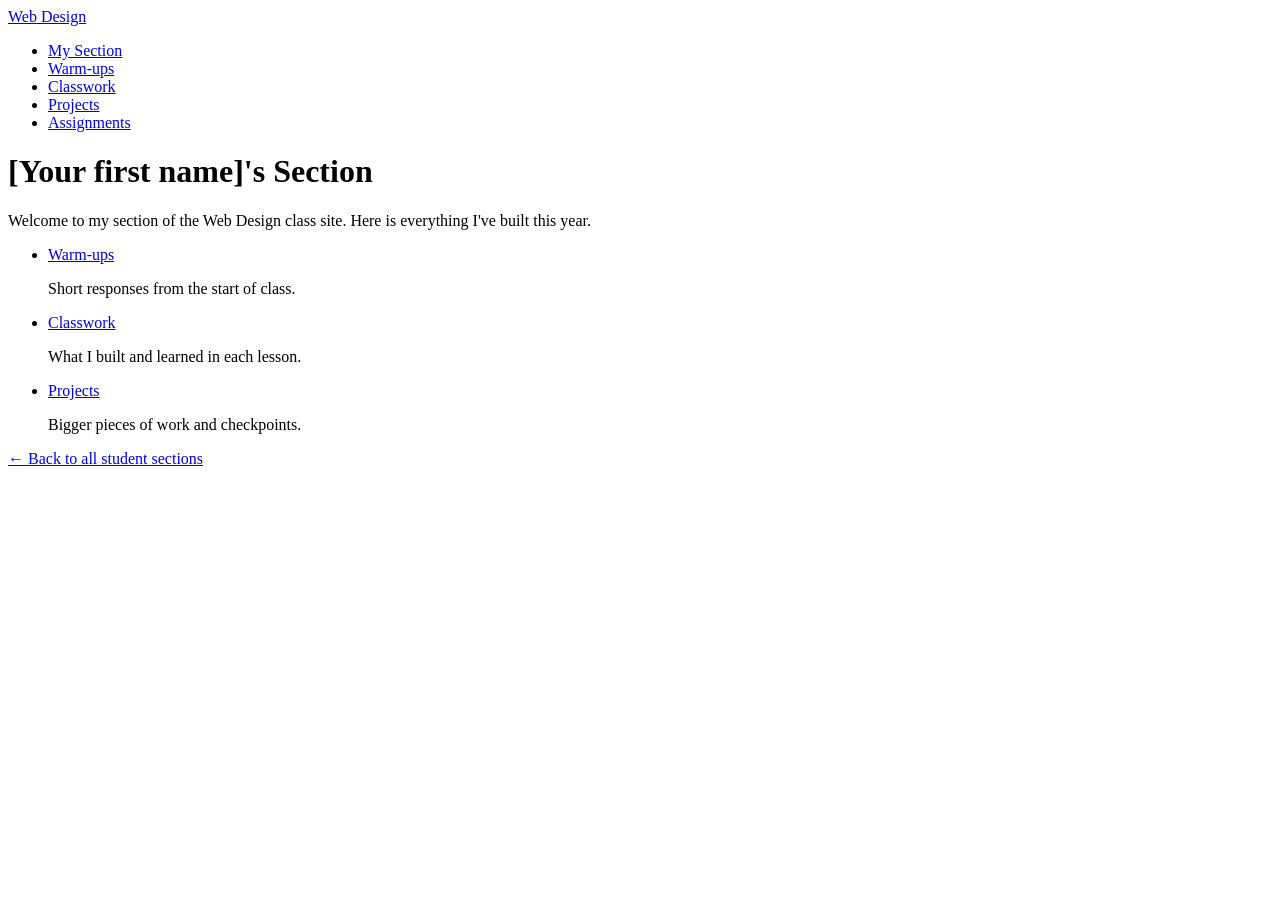
==== index.html @ 80aada67 "Initial commit" ====
<!DOCTYPE html>
<html lang="en">
<head>
  <meta charset="UTF-8">
  <meta name="viewport" content="width=device-width, initial-scale=1.0">
  <title>[Your first name]'s Section | Web Design</title>
  <link rel="stylesheet" href="style.css">
</head>
<body>
  <header>
    <nav>
      <a href="https://montverde-webdesign.github.io/" class="logo">Web Design</a>
      <ul>
        <li><a href="index.html">My Section</a></li>
        <li><a href="warm-ups/index.html">Warm-ups</a></li>
        <li><a href="classwork/index.html">Classwork</a></li>
        <li><a href="projects/index.html">Projects</a></li>
        <li><a href="https://montverde-webdesign.github.io/assignments.html">Assignments</a></li>
      </ul>
    </nav>
  </header>

  <main>
    <!-- CHANGE: put your first name in the heading and the title above -->
    <h1>[Your first name]'s Section</h1>
    <p>Welcome to my section of the Web Design class site. Here is everything I've built this year.</p>

    <ul class="categories">
      <li>
        <a href="warm-ups/index.html">Warm-ups</a>
        <p>Short responses from the start of class.</p>
      </li>
      <li>
        <a href="classwork/index.html">Classwork</a>
        <p>What I built and learned in each lesson.</p>
      </li>
      <li>
        <a href="projects/index.html">Projects</a>
        <p>Bigger pieces of work and checkpoints.</p>
      </li>
    </ul>

    <p><a href="https://montverde-webdesign.github.io/submissions.html">&larr; Back to all student sections</a></p>
  </main>
</body>
</html>
---- style.css ----
/* ==========================================================
   My section's styles
   Every page in this section uses this one file.

   Pages in this main folder link to it with:
       <link rel="stylesheet" href="style.css">
   Pages inside warm-ups, classwork, and projects use ../ to go up a folder:
       <link rel="stylesheet" href="../style.css">

   We'll write styles here starting Monday.
   ========================================================== */
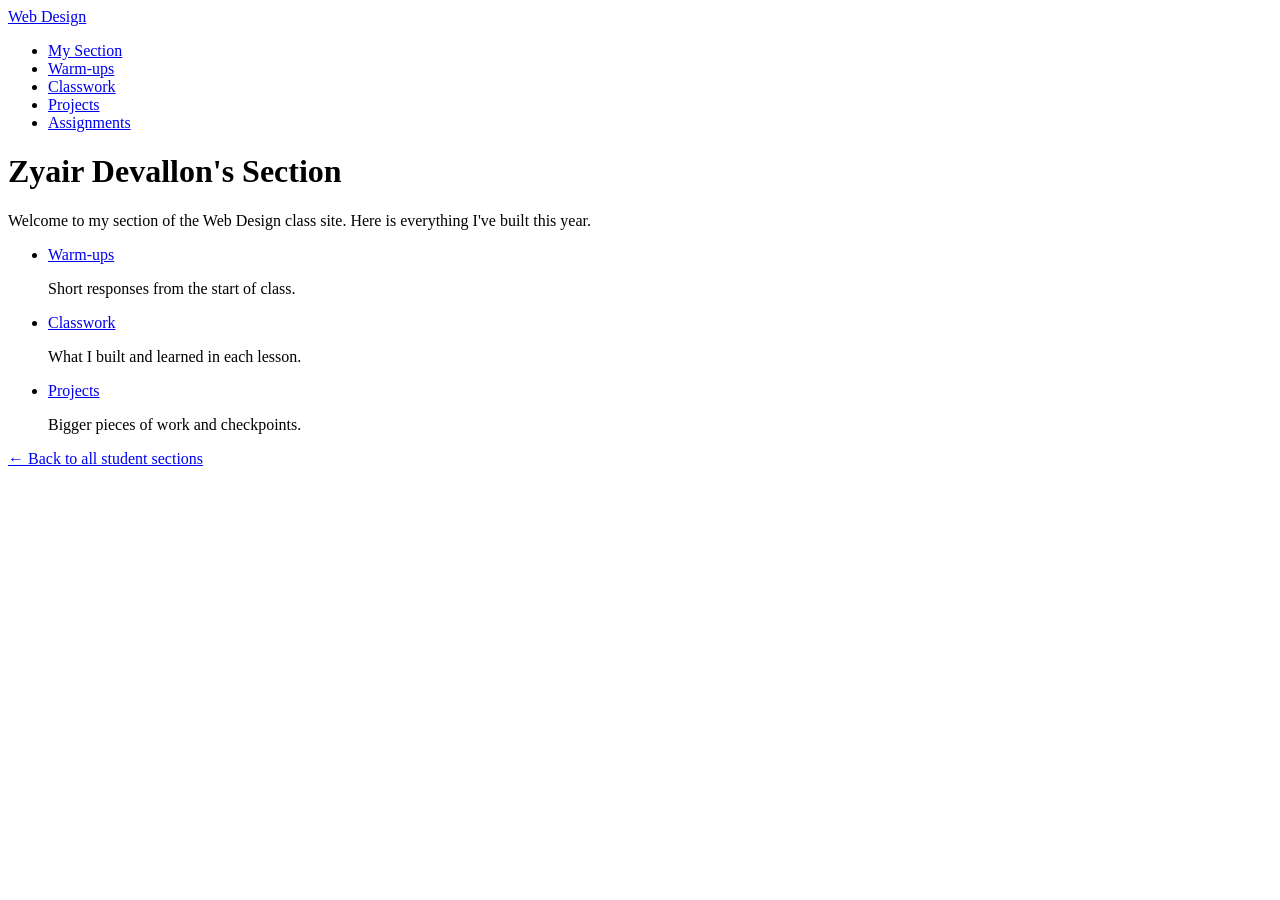
==== commit 18ed8b44: "FIRST CLASS" ====
--- a/index.html
+++ b/index.html
@@ -3,7 +3,7 @@
 <head>
   <meta charset="UTF-8">
   <meta name="viewport" content="width=device-width, initial-scale=1.0">
-  <title>[Your first name]'s Section | Web Design</title>
+  <title>Zyair Devallon's Section | Web Design</title>
   <link rel="stylesheet" href="style.css">
 </head>
 <body>
@@ -22,7 +22,7 @@
 
   <main>
     <!-- CHANGE: put your first name in the heading and the title above -->
-    <h1>[Your first name]'s Section</h1>
+    <h1>Zyair Devallon's Section</h1>
     <p>Welcome to my section of the Web Design class site. Here is everything I've built this year.</p>
 
     <ul class="categories">
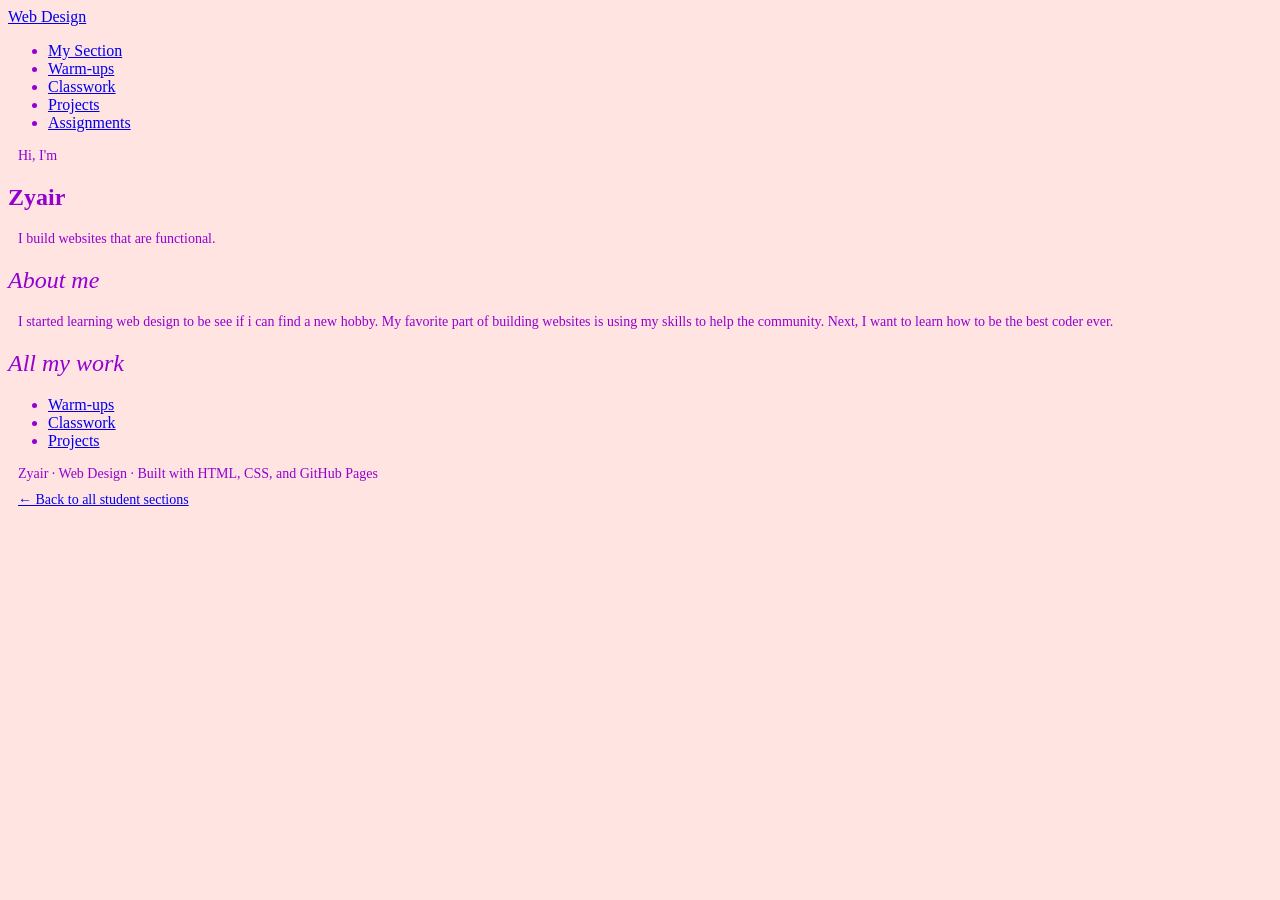
==== commit 7205997d: "Add portfolio hero and about me" ====
--- a/index.html
+++ b/index.html
@@ -1,46 +1,64 @@
-<!DOCTYPE html>
+<!doctype html>
 <html lang="en">
-<head>
-  <meta charset="UTF-8">
-  <meta name="viewport" content="width=device-width, initial-scale=1.0">
-  <title>Zyair Devallon's Section | Web Design</title>
-  <link rel="stylesheet" href="style.css">
-</head>
-<body>
-  <header>
-    <nav>
-      <a href="https://montverde-webdesign.github.io/" class="logo">Web Design</a>
-      <ul>
-        <li><a href="index.html">My Section</a></li>
+  <head>
+    <meta charset="UTF-8" />
+    <meta name="viewport" content="width=device-width, initial-scale=1.0" />
+    <title>Zyair Devallon's Section | Web Design</title>
+    <link rel="stylesheet" href="style.css" />
+  </head>
+  <body>
+    <header>
+      <nav>
+        <a href="https://montverde-webdesign.github.io/" class="logo"
+          >Web Design</a
+        >
+        <ul>
+          <li><a href="index.html">My Section</a></li>
+          <li><a href="warm-ups/index.html">Warm-ups</a></li>
+          <li><a href="classwork/index.html">Classwork</a></li>
+          <li><a href="projects/index.html">Projects</a></li>
+          <li>
+            <a href="https://montverde-webdesign.github.io/assignments.html"
+              >Assignments</a
+            >
+          </li>
+        </ul>
+      </nav>
+    </header>
+
+    <section class="hero">
+      <p class="hello">Hi, I'm</p>
+      <h1>Zyair</h1>
+      <p class="intro">I build websites that are functional.</p>
+    </section>
+
+    <section class="about">
+      <h2>About me</h2>
+      <p>
+        I started learning web design to be see if i can find a new hobby. My
+        favorite part of building websites is using my skills to help the
+        community. Next, I want to learn how to be the best coder ever.
+      </p>
+    </section>
+
+    <section class="all-work">
+      <h2>All my work</h2>
+      <ul class="work-links">
         <li><a href="warm-ups/index.html">Warm-ups</a></li>
         <li><a href="classwork/index.html">Classwork</a></li>
         <li><a href="projects/index.html">Projects</a></li>
-        <li><a href="https://montverde-webdesign.github.io/assignments.html">Assignments</a></li>
       </ul>
-    </nav>
-  </header>
-
-  <main>
-    <!-- CHANGE: put your first name in the heading and the title above -->
-    <h1>Zyair Devallon's Section</h1>
-    <p>Welcome to my section of the Web Design class site. Here is everything I've built this year.</p>
-
-    <ul class="categories">
-      <li>
-        <a href="warm-ups/index.html">Warm-ups</a>
-        <p>Short responses from the start of class.</p>
-      </li>
-      <li>
-        <a href="classwork/index.html">Classwork</a>
-        <p>What I built and learned in each lesson.</p>
-      </li>
-      <li>
-        <a href="projects/index.html">Projects</a>
-        <p>Bigger pieces of work and checkpoints.</p>
-      </li>
-    </ul>
-
-    <p><a href="https://montverde-webdesign.github.io/submissions.html">&larr; Back to all student sections</a></p>
-  </main>
-</body>
+    </section>
+    <footer>
+      <p>
+        Zyair &middot; Web Design &middot; Built with HTML, CSS, and GitHub
+        Pages
+      </p>
+    </footer>
+    <p>
+      <a href="https://montverde-webdesign.github.io/submissions.html"
+        >&larr; Back to all student sections</a
+      >
+    </p>
+  </body>
 </html>
--- a/style.css
+++ b/style.css
@@ -1,11 +1,41 @@
-/* ==========================================================
-   My section's styles
-   Every page in this section uses this one file.
+body {
+  background: mistyrose;
+  color: darkviolet;
+}
+p {
+  font-family:serif;
+  margin: 10px;
+  font-size: 14px;
+}
+h1 {font-family: sans-serif
+  font-weight:lighter;
+}
 
-   Pages in this main folder link to it with:
-       <link rel="stylesheet" href="style.css">
-   Pages inside warm-ups, classwork, and projects use ../ to go up a folder:
-       <link rel="stylesheet" href="../style.css">
+h2 {font-style: italic;
+  font-weight: lighter;
+}
 
-   We'll write styles here starting Monday.
-   ========================================================== */
+}
+
+h3 { 
+    
+}
+h4 {
+  font-family: sans-serif
+}
+h5 {
+  font-family:serif;
+  text-align: right;
+}
+h6 {
+  font-style: italic;
+}
+
+hr {
+  width: 100%;
+}
+img {
+  width: 300px;
+  border-radius: 20px;
+  margin: 10px;
+}
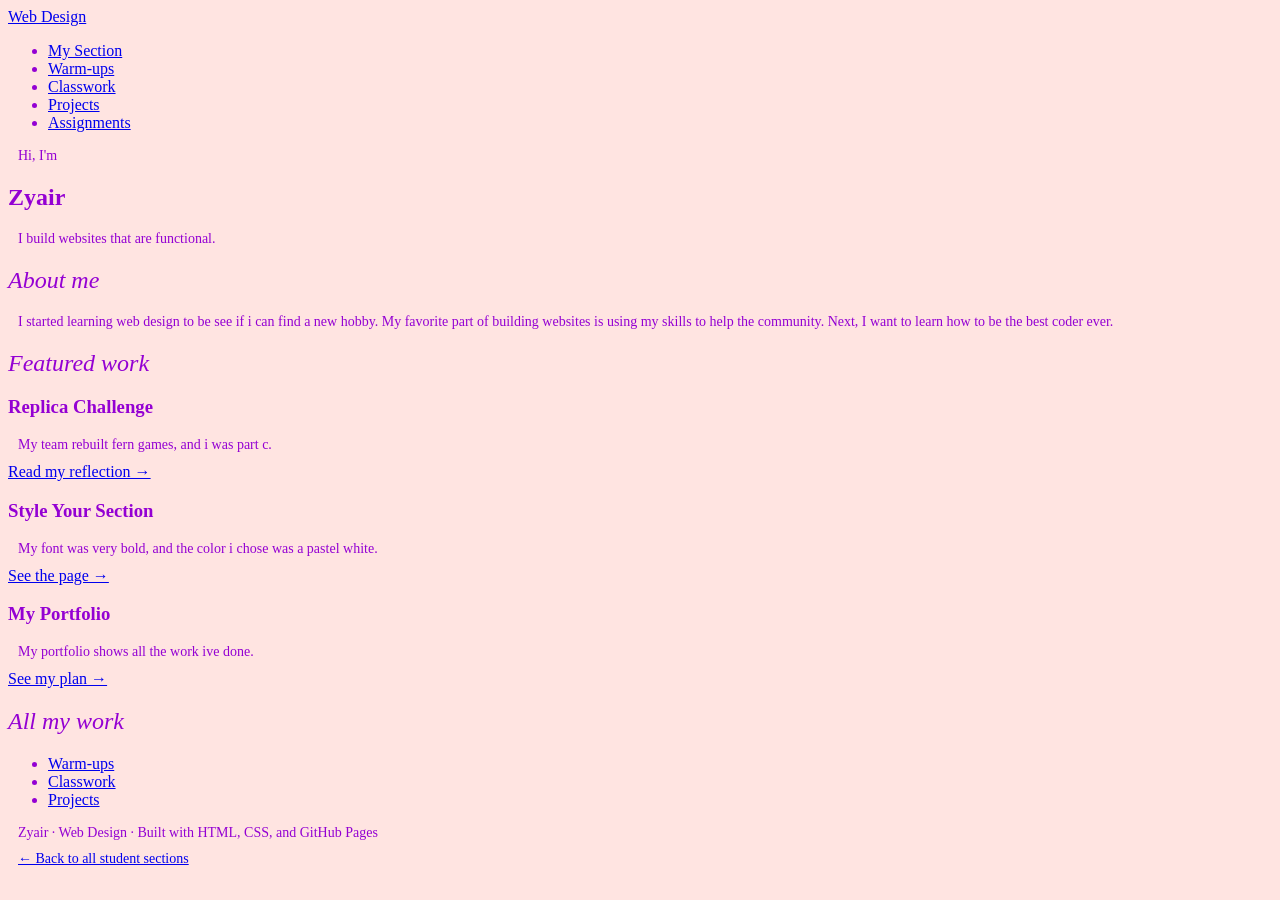
==== commit b3e48f3b: "Add featured work cards" ====
--- a/index.html
+++ b/index.html
@@ -41,6 +41,34 @@
       </p>
     </section>
 
+    <section class="featured">
+      <h2>Featured work</h2>
+      <div class="cards">
+        <div class="card">
+          <h3>Replica Challenge</h3>
+          <p>My team rebuilt fern games, and i was part c.</p>
+          <a href="projects/2026-11-05-replica-challenge.html"
+            >Read my reflection &rarr;</a
+          >
+        </div>
+        <div class="card">
+          <h3>Style Your Section</h3>
+          <p>
+            My font was very bold, and the color i chose was a pastel white.
+          </p>
+          <a href="classwork/2026-11-20-style-guide.html"
+            >See the page &rarr;</a
+          >
+        </div>
+        <div class="card">
+          <h3>My Portfolio</h3>
+          <p>My portfolio shows all the work ive done.</p>
+          <a href="classwork/2026-11-16-portfolio-plan.html"
+            >See my plan &rarr;</a
+          >
+        </div>
+      </div>
+    </section>
     <section class="all-work">
       <h2>All my work</h2>
       <ul class="work-links">
